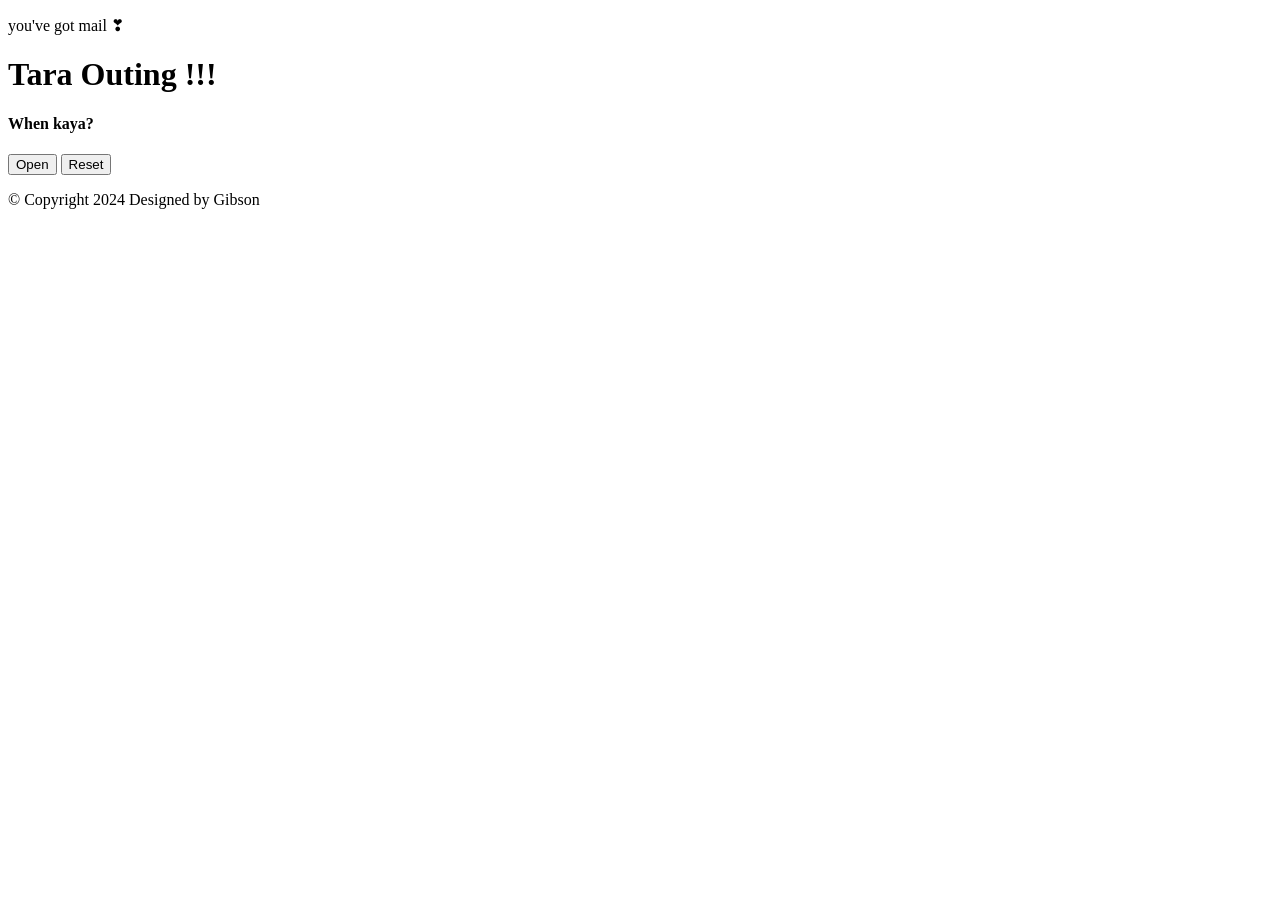
==== index.html @ afcb734d "Create index.html" ====
<!DOCTYPE html>
<html lang="en">
<head>
    <meta charset="UTF-8">
    <meta name="viewport" content="width=device-width,initial-scale=1.0">
    <link rel="stylesheet" href="main.css">
    <script src="https://code.jquery.com/jquery-3.5.1.min.js" integrity="sha256-9/aliU8dGd2tb6OSsuzixeV4y/faTqgFtohetphbbj0=" crossorigin="anonymous"></script>
    <script src="main.js"></script>
</head>
<body>
  
    <div class= "typing flowing ">
        <p>
            you've got mail &#10083;

        </p>
    </div>
    <div class = "envelope-wrapper">
        <div id="envelope" class="close">
          <div class = "front flap" ></div>  <!--! front specifies positioning in CSS tp set width and height of box-->
          <div class = "front bottom" ></div> 
          <div class = "front left"></div>
          <div class = "letter" >
            <div class="words line1"></div>
            <div class="words line2">
                <h1 class = "type-j"> Tara Outing !!! </h1>
            </div>
            <div class="words line3">
                <h4 class="type-j"> When kaya? </h4>
            </div>
          </div>
          <div class = "hearts">
              <div class="heart a1">
              </div>
              <div class="heart a2">
              </div>
              <div class="heart a3"></div>
          </div>
        </div> 
    </div> 
          <div class="reset">
            <button id="open">
                Open
            </button>
            <button id="reset">
                Reset
            </button>
            <footer class="footer">
                <div class="d-grid footer__wrapper container">
                    <div class="footer__content"></div>
                </div>
                <div class="footer__copyright container">
                    <p>&copy; Copyright 2024 Designed by Gibson</p>
                </div>
            </footer>
        </div>

</body>
</html>
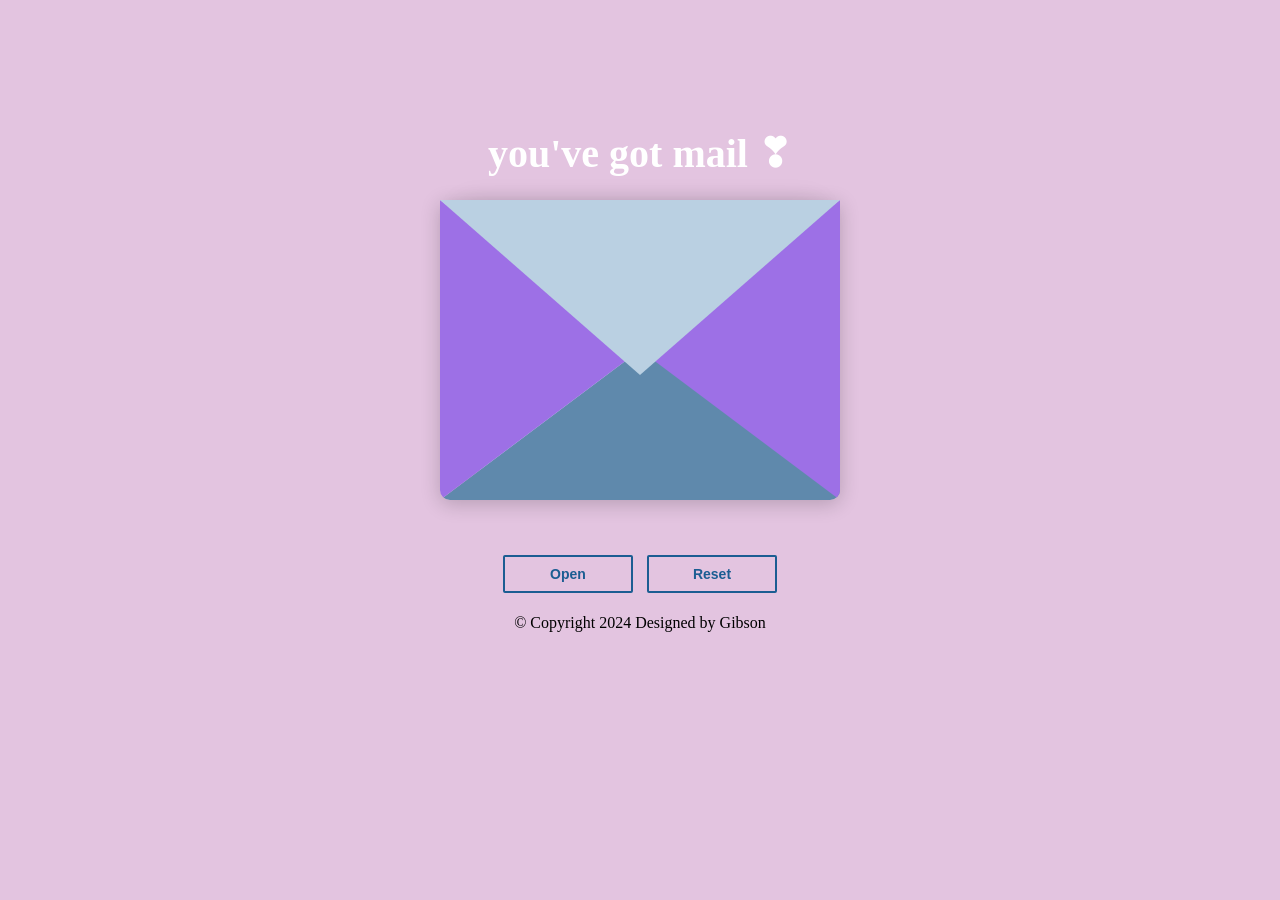
==== commit 0b536624: "Update index.html" ====
--- a/index.html
+++ b/index.html
@@ -3,9 +3,9 @@
 <head>
     <meta charset="UTF-8">
     <meta name="viewport" content="width=device-width,initial-scale=1.0">
-    <link rel="stylesheet" href="main.css">
+    <link rel="stylesheet" href="src/main.css">
     <script src="https://code.jquery.com/jquery-3.5.1.min.js" integrity="sha256-9/aliU8dGd2tb6OSsuzixeV4y/faTqgFtohetphbbj0=" crossorigin="anonymous"></script>
-    <script src="main.js"></script>
+    <script src="src/main.js"></script>
 </head>
 <body>
   
--- a/src/main.css
+++ b/src/main.css
@@ -0,0 +1,364 @@
+body {
+  background-color: #ca90c586;
+  margin: 0px;
+  padding: 0px;
+}
+
+.type-j {
+  font-weight: 700;
+  font-family: Verdana;
+  font-size: 20px;
+  margin: auto;
+  text-align: center;
+}
+
+#envelope {
+  position: relative;
+  width: 400px;
+  height: 300px;
+  border-bottom-left-radius: 10px;
+  border-bottom-right-radius: 10px;
+  margin-left: auto;
+  margin-right: auto;
+  top: 200px;
+  -webkit-box-shadow: 0 4px 20px rgba(0, 0, 0, 0.2);
+          box-shadow: 0 4px 20px rgba(0, 0, 0, 0.2);
+}
+
+.front {
+  position: absolute;
+  height: 0px;
+  width: 0px;
+  z-index: 3;
+}
+
+.flap {
+  border-left: 200px solid transparent;
+  border-right: 200px solid transparent;
+  border-bottom: 150px solid transparent;
+  border-top: 175px solid  #bad0e2;
+  -webkit-transform-origin: top;
+          transform-origin: top;
+}
+
+.bottom {
+  border-left: 200px solid transparent;
+  border-right: 200px solid #9d70e6;
+  border-bottom: 150px solid #5f89ac;
+  border-top: 150px solid transparent;
+  border-bottom-left-radius: 10px;
+  border-bottom-right-radius: 10px;
+}
+
+.left {
+  border-left: 200px solid #9d70e6;
+  border-right: 200px solid transparent;
+  border-bottom: 150px solid transparent;
+  border-top: 150px solid transparent;
+  border-bottom-left-radius: 10px;
+}
+
+.letter {
+  background: #dedede;
+  width: 90%;
+  margin-left: auto;
+  margin-right: auto;
+  height: 90%;
+  border-radius: 10px;
+  -webkit-box-sizing: border-box;
+          box-sizing: border-box;
+  padding: 10px;
+  text-align: center;
+  position: relative;
+  -webkit-box-shadow: 0 2px 26px rgba(0, 0, 0, 0.12);
+          box-shadow: 0 2px 26px rgba(0, 0, 0, 0.12);
+}
+
+.letter:after {
+  content: '';
+  position: absolute;
+  top: 0;
+  bottom: 0;
+  left: 0;
+  right: 0;
+  background-image: -webkit-gradient(linear, left top, left bottom, color-stop(25%, rgba(255, 255, 255, 0)), color-stop(55%, rgba(215, 227, 239, 0.7)), to(#d7e3ef));
+  background-image: linear-gradient(180deg, rgba(255, 255, 255, 0) 25%, rgba(215, 227, 239, 0.7) 55%, #d7e3ef 100%);
+}
+
+.words {
+  position: absolute;
+  left: 10%;
+  width: 84%;
+  height: 14%;
+  background-color: #c2c2c2;
+}
+
+.line1 {
+  top: 15%;
+  width: 20%;
+  height: 7%;
+}
+
+.line2 {
+  top: 30%;
+}
+
+.line3 {
+  top: 50%;
+}
+
+.open .flap {
+  -webkit-transform: rotateX(180deg);
+          transform: rotateX(180deg);
+  -webkit-transition: z-index .6s, -webkit-transform 0.4s ease;
+  transition: z-index .6s, -webkit-transform 0.4s ease;
+  transition: transform 0.4s ease, z-index .6s;
+  transition: transform 0.4s ease, z-index .6s, -webkit-transform 0.4s ease;
+  z-index: 1;
+}
+
+.close .flap {
+  -webkit-transform: rotateX(0deg);
+          transform: rotateX(0deg);
+  -webkit-transition: z-index 1s, -webkit-transform 0.4s 0.6s ease;
+  transition: z-index 1s, -webkit-transform 0.4s 0.6s ease;
+  transition: transform 0.4s 0.6s ease, z-index 1s;
+  transition: transform 0.4s 0.6s ease, z-index 1s, -webkit-transform 0.4s 0.6s ease;
+  z-index: 5;
+}
+
+.open .letter {
+  -webkit-transform: translateY(-100px);
+          transform: translateY(-100px);
+  -webkit-transition: z-index 0.6s, -webkit-transform 0.4s 0.6s ease;
+  transition: z-index 0.6s, -webkit-transform 0.4s 0.6s ease;
+  transition: transform 0.4s 0.6s ease, z-index 0.6s;
+  transition: transform 0.4s 0.6s ease, z-index 0.6s, -webkit-transform 0.4s 0.6s ease;
+  z-index: 2;
+}
+
+.close .letter {
+  -webkit-transform: translateY(0px);
+          transform: translateY(0px);
+  -webkit-transition: z-index 1s, -webkit-transform 0.4s ease;
+  transition: z-index 1s, -webkit-transform 0.4s ease;
+  transition: transform 0.4s ease, z-index 1s;
+  transition: transform 0.4s ease, z-index 1s, -webkit-transform 0.4s ease;
+  z-index: 1;
+}
+
+.hearts {
+  position: absolute;
+  top: 90px;
+  left: 0;
+  right: 0;
+  z-index: 2;
+}
+
+.heart {
+  position: absolute;
+  bottom: 0;
+  right: 10%;
+}
+
+.heart:before, .heart:after {
+  position: absolute;
+  content: "";
+  left: 50px;
+  top: 0;
+  width: 50px;
+  height: 80px;
+  background-color: #0927d1;
+  border-radius: 50px 50px 0 0;
+  -webkit-transform: rotate(-45deg);
+          transform: rotate(-45deg);
+  -webkit-transform-origin: 0 100%;
+          transform-origin: 0 100%;
+}
+
+.heart:after {
+  left: 0;
+  -webkit-transform: rotate(45deg);
+          transform: rotate(45deg);
+  -webkit-transform-origin: 100% 100%;
+          transform-origin: 100% 100%;
+}
+
+.close .heart {
+  opacity: 0;
+  -webkit-animation: none;
+          animation: none;
+}
+
+.a1 {
+  left: 20%;
+  -webkit-transform: scale(0.6);
+  -moz-transform: scale(0.6);
+  opacity: 1;
+  -webkit-animation: slideUp 4s linear 1, 
+ sideSway 2s ease-in-out 4 alternate;
+  -moz-animation: slideUp 4s linear 1, 
+ sideSway 2s ease-in-out 4 alternate;
+  -webkit-animation-fill-mode: forwards;
+          animation-fill-mode: forwards;
+  -webkit-animation-delay: .7s;
+          animation-delay: .7s;
+}
+
+.a2 {
+  left: 55%;
+  -webkit-transform: scale(1);
+  transform: scale(1);
+  opacity: 1;
+  -webkit-animation: slideUp 5s linear 1, 
+ sideSway 4s ease-in-out 2 alternate;
+  -moz-animation: slideUp 5s linear 1, 
+ sideSway 4s ease-in-out 2 alternate;
+  -webkit-animation-fill-mode: forwards;
+          animation-fill-mode: forwards;
+  -webkit-animation-delay: .7s;
+          animation-delay: .7s;
+}
+
+.a3 {
+  left: 10%;
+  -webkit-transform: scale(0.8);
+  transform: scale(0.8);
+  opacity: 1;
+  -webkit-animation: slideUp 7s linear 1, 
+ sideSway 2s ease-in-out 6 alternate;
+  -moz-animation: slideUp 7s linear 1, 
+ sideSway 2s ease-in-out 6 alternate;
+  -webkit-animation-fill-mode: forwards;
+          animation-fill-mode: forwards;
+  -webkit-animation-delay: .7s;
+          animation-delay: .7s;
+}
+
+@-webkit-keyframes slideUp {
+  0% {
+    top: 0;
+  }
+  50% {
+    top: -400px;
+  }
+  100% {
+    top: -600px;
+  }
+}
+
+@keyframes slideUp {
+  0% {
+    top: 0;
+  }
+  100% {
+    top: -600px;
+  }
+}
+
+@-webkit-keyframes sideSway {
+  0% {
+    margin-left: 0px;
+  }
+  100% {
+    margin-left: 50px;
+  }
+}
+
+@keyframes sideSway {
+  0% {
+    margin-left: 0px;
+  }
+  100% {
+    margin-left: 50px;
+  }
+}
+
+.envelope-wrapper {
+  height: 400px;
+}
+
+.reset {
+  text-align: center;
+  visibility: visible;
+  padding: 150px;
+  top: 30%;
+}
+
+.reset button {
+  font-weight: 800;
+  font-style: normal;
+  color: #1b5d92;
+  -webkit-transition: all .1s linear;
+  transition: all .1s linear;
+  background-color: transparent;
+  border: solid 2px #1b5d92;
+  border-radius: 2px;
+  display: inline-block;
+  font-size: 14px;
+  text-transform: 14px;
+  margin: 5px;
+  padding: 10px;
+  line-height: 1em;
+  min-width: 130px;
+}
+
+.reset button:hover {
+  background-color: #1b5d92;
+  color: #fff;
+}
+
+.typing {
+  position: absolute;
+  margin: 0 auto;
+  text-align: center;
+  display: inline-block;
+  top: 10%;
+  width: 100%;
+  height: 60%;
+}
+
+.flowing {
+  font-weight: 700;
+  font-size: 40px;
+  color: #fff;
+  -webkit-animation-name: floating;
+          animation-name: floating;
+  -webkit-animation-duration: 3s;
+          animation-duration: 3s;
+  -webkit-animation-iteration-count: infinite;
+          animation-iteration-count: infinite;
+  -webkit-animation-timing-function: ease-in-out;
+          animation-timing-function: ease-in-out;
+}
+
+@-webkit-keyframes floating {
+  0% {
+    -webkit-transform: translate(0, 0px);
+            transform: translate(0, 0px);
+  }
+  50% {
+    -webkit-transform: translate(0, 15px);
+            transform: translate(0, 15px);
+  }
+  100% {
+    -webkit-transform: translate(0, 0px);
+            transform: translate(0, 0px);
+  }
+}
+
+@keyframes floating {
+  0% {
+    -webkit-transform: translate(0, 0px);
+            transform: translate(0, 0px);
+  }
+  50% {
+    -webkit-transform: translate(0, 15px);
+            transform: translate(0, 15px);
+  }
+  100% {
+    -webkit-transform: translate(0, 0px);
+            transform: translate(0, 0px);
+  }
+}
+
